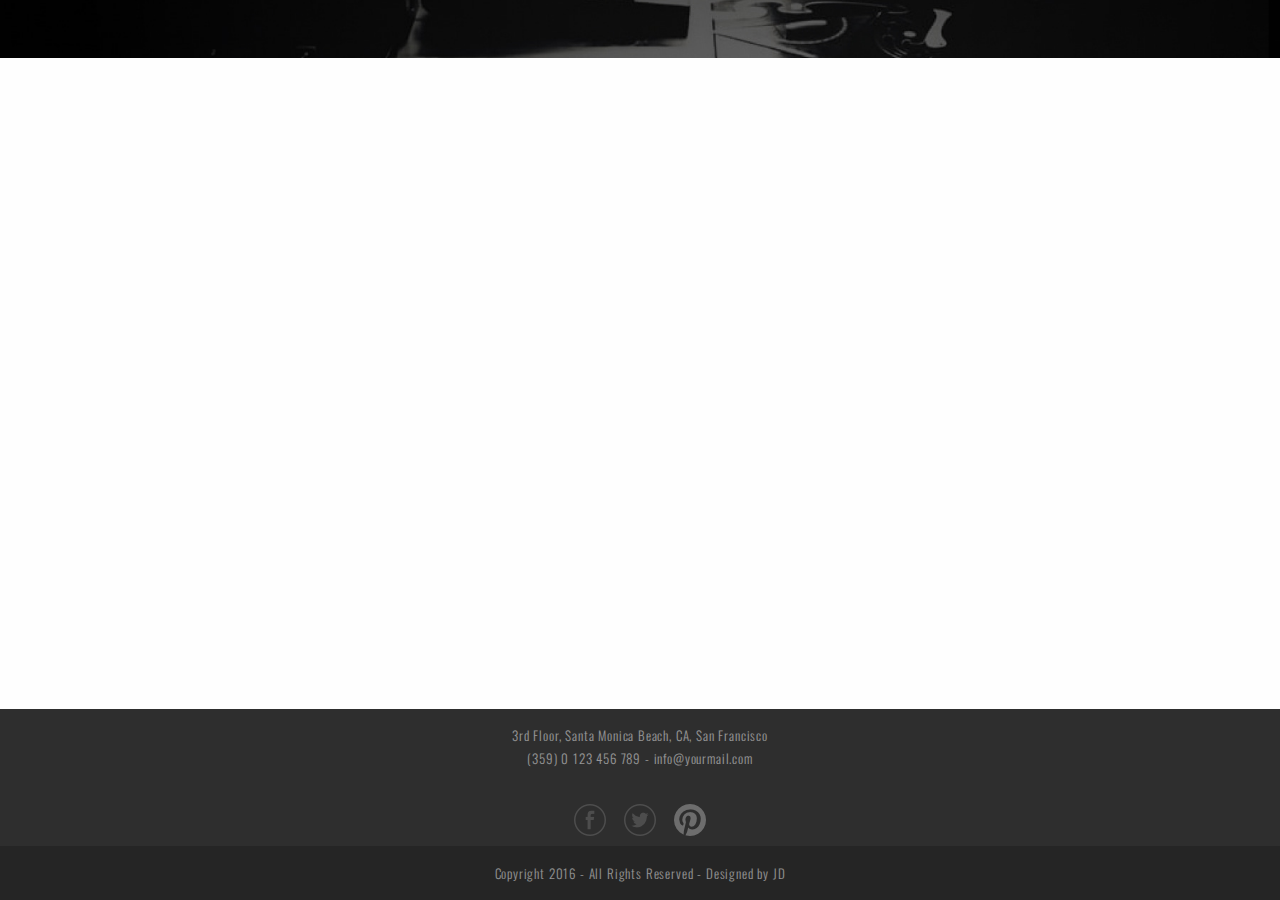
==== about.html @ d5e65b5a "Update about.html" ====
<!DOCTYPE html>
<html lang="en">

<head>
	<meta charset="UTF-8">
	<meta http-equiv="X-UA-Compatible" content="IE=edge">
	<meta name="viewport" content="width=device-width, initial-scale=1.0">
	<title>DavidJames`s_About</title>
	<link rel="stylesheet" href="CSS/style.css">
	<link rel="preconnect" href="https://fonts.googleapis.com">
	<link rel="preconnect" href="https://fonts.gstatic.com" crossorigin>
	<link
		href="https://fonts.googleapis.com/css2?family=Open+Sans:wght@300;400;500;600;700;800&family=Oswald:wght@200;300;400;500;600;700&display=swap"
		rel="stylesheet">
	<link href="https://unpkg.com/aos@2.3.1/dist/aos.css" rel="stylesheet">
	<link rel="stylesheet" href="https://cdn.jsdelivr.net/npm/swiper@9/swiper-bundle.min.css">
</head>

<body>
	<div class="LimiterAll">

		<header class="Header Otherpages_Header">

			<div class="HeaderLimiter Limiter">
				<div class="HeaderLimiterLogoAndNav Otherpages_HeaderLimiterLogoAndNav">
					<a href="index.html">SQWD</a>
					<nav class="HeaderLimiterNav">
						<ul>
							<li><a href="works.html">WORKS</a></li>
							<li class="Active"><a href="about.html">ABOUT</a></li>
							<li><a href="services.html">SERVICES</a></li>
							<li><a href="blog.html">BLOG</a></li>
							<li><a href="contact.html">CONTACT</a></li>
						</ul>
					</nav>
				</div>
			</div>

		</header>

		<section class="David About_David">
			<div class="DavidLimiter Limiter swiper mySwiper">
				<div class="swiper-wrapper">
					<div class="swiper-slide">
						<p class="DavidLimiterBigtext">Lorem ipsum dolor sit amet, consectetur adipiscing elit, sed do eiusmod
							tempor
							incididunt ut labore et dolore
							magna aliqua. Ut enim ad minim veniam, quis nostrud exercitation ullamco laboris nisi ut aliquip ex ea
							commodo
							consequat. </p>
						<div class="DavidLimiterImg"><img src="Imgs/David/quote-hand-drawn-symbol.svg" alt="99"></div>
						<p class="DavidLimiterLink">DAVID JAMES <a target="_blank" href="https://djgd.co.uk/">/ Web Design</a></p>
						<div class="DavidLimiterStars">
							<button><img src="Imgs/David/star.svg" alt="star"></button>
							<button><img src="Imgs/David/star.svg" alt="star"></button>
							<button><img src="Imgs/David/star.svg" alt="star"></button>
							<button><img src="Imgs/David/star.svg" alt="star"></button>
							<button><img src="Imgs/David/star.svg" alt="star"></button>
						</div>
					</div>
					<div class="swiper-slide">
						<p class="DavidLimiterBigtext">Lorem ipsum dolor sit amet, consectetur adipiscing elit, sed do eiusmod
							tempor
							incididunt ut labore et dolore
							magna aliqua. Ut enim ad minim veniam, quis nostrud exercitation ullamco laboris nisi ut aliquip ex ea
							commodo
							consequat. </p>
						<div class="DavidLimiterImg"><img src="Imgs/David/quote-hand-drawn-symbol.svg" alt="99"></div>
						<p class="DavidLimiterLink">DAVID JAMES <a target="_blank" href="https://djgd.co.uk/">/ Web Design</a></p>
						<div class="DavidLimiterStars">
							<button><img src="Imgs/David/star.svg" alt="star"></button>
							<button><img src="Imgs/David/star.svg" alt="star"></button>
							<button><img src="Imgs/David/star.svg" alt="star"></button>
							<button><img src="Imgs/David/star.svg" alt="star"></button>
							<button><img src="Imgs/David/star.svg" alt="star"></button>
						</div>
					</div>
					<div class="swiper-slide">
						<p class="DavidLimiterBigtext">Lorem ipsum dolor sit amet, consectetur adipiscing elit, sed do eiusmod
							tempor
							incididunt ut labore et dolore
							magna aliqua. Ut enim ad minim veniam, quis nostrud exercitation ullamco laboris nisi ut aliquip ex ea
							commodo
							consequat. </p>
						<div class="DavidLimiterImg"><img src="Imgs/David/quote-hand-drawn-symbol.svg" alt="99"></div>
						<p class="DavidLimiterLink">DAVID JAMES <a target="_blank" href="https://djgd.co.uk/">/ Web Design</a></p>
						<div class="DavidLimiterStars">
							<button><img src="Imgs/David/star.svg" alt="star"></button>
							<button><img src="Imgs/David/star.svg" alt="star"></button>
							<button><img src="Imgs/David/star.svg" alt="star"></button>
							<button><img src="Imgs/David/star.svg" alt="star"></button>
							<button><img src="Imgs/David/star.svg" alt="star"></button>
						</div>
					</div>
				</div>
				<div class="DavidLimiterSlider">
					<button class="swiper-button-prev"><img src="Imgs/David/leftArrow.svg" alt="leftArrow"></button>
					<button class="swiper-button-next"><img src="Imgs/David/rightArrow.svg" alt="rightArrow"></button>
				</div>
			</div>
		</section>

		<footer class="Footer Otherpages_Footer">
			<div class="FooterInfo">
				<p class="FooterAdress">3rd Floor, Santa Monica Beach, CA, San Francisco</p>
				<p class="FooterMailAdress">(359) 0 123 456 789 - info@yourmail.com</p>
				<div class="FooterLinks Otherpages_FooterLinks">
					<a target="_blank" href="https://Facebook.com"><img src="Imgs/Footer/Facebook.svg" alt="Facebook"></a>
					<a target="_blank" href="https://Twitter.com"><img src="Imgs/Footer/Twitter.svg" alt="Twitter"></a>
					<a target="_blank" href="https://Pinterest.com"><img src="Imgs/Footer/Pinterest.svg" alt="Pinterest"></a>
				</div>
			</div>
			<div class="FooterCopyright">
				<p>Copyright 2016 - All Rights Reserved - Designed by JD</p>
			</div>
		</footer>
		<script src="https://unpkg.com/aos@2.3.1/dist/aos.js"></script>
		<script>
			AOS.init();
		</script>
		<!-- Swiper JS -->
		<script src="https://cdn.jsdelivr.net/npm/swiper@9/swiper-bundle.min.js"></script>
		<!-- Initialize Swiper -->
		<script>
			var swiper = new Swiper(".mySwiper", {
				pagination: {
					el: ".swiper-pagination",
					type: "progressbar",
				},
				navigation: {
					nextEl: ".swiper-button-next",
					prevEl: ".swiper-button-prev",
				},
			});
		</script>
	</div>
</body>

</html>
---- CSS/style.css ----
/*Обнуление*/
* {
	margin: 0;
	border: 0;
	padding: 0;
}
*, *:before, *:after {
	-moz-box-sizing: border-box;
	-webkit-box-sizing: border-box;
	box-sizing: border-box;
}
:focus, :active {
	outline: none;
}
a:focus, a:active {
	outline: none;
}
nav, footer, header, aside {
	display: block;
}
html, body {
	height: 100%;
	width: 100%;
	font-size: 100%;
	line-height: 1;
	font-family: serif;
	font-size: 20px;
	-ms-text-size-adjust: 100%;
	-moz-text-size-adjust: 100%;
	-webkit-text-size-adjust: 100%;
}
input, button, textarea {
	font-family: inherit;
}
input::-ms-clear {
	display: none;
}
button {
	cursor: pointer;
}
button::-moz-focus-inner {
	padding: 0;
	border: 0;
}
a,
a:visited {
	text-decoration: none;
}
a:hover {
	text-decoration: none;
}
ul li {
	list-style: none;
}
img {
	vertical-align: top;
}
h1, h2, h3, h4, h5, h6 {
	font-size: inherit;
	font-weight: 400;
}
/*---------------------------------Обнуление------------------------------------*/
body * {
	font-family: 'Oswald';
	font-weight: 400;
	font-size: 13px;
	color: #252525;
}
h1 {
	text-align: center;
	font-size: 4vw;
	font-weight: 500;
	letter-spacing: 4.608px;
	margin-bottom: 24.5px;
	padding: 13px 0;
}
h2 {
	font-size: 48px;
	font-weight: 700;
	letter-spacing: 3.072px;
}
.HeaderLimiterLogoAndNav > a {
	font-size: 36px;
	line-height: 38px;
	letter-spacing: 2.304px;
}
.LimiterAll {
	min-height: 100%;
	background: #FEFEFE;
	display: flex;
	flex-direction: column;
	justify-content: space-between;
	overflow: hidden;
}
.Limiter {
	max-width: 1182px;
	margin: 0 auto;
}
.Header {
	background: url('../Imgs/Header/Background.jpg') center/cover no-repeat;
	padding: 74px 10px 19px;
}
.Otherpages_Header {
	padding: 10px;
}
.Header * {
	color: #FFF;
}
.HeaderLimiter * {
	opacity: 0;
	animation: appearence 0.5s linear 0s 1;
	animation-fill-mode: forwards;
}
@keyframes appearence {
	from {
		opacity: 0;
	}
	to {
		opacity: 1;
	}
}
.HeaderLimiterLogoAndNav {
	display: flex;
	align-items: center;
	justify-content: space-between;
	margin-bottom: 15.5vw;
}
.Otherpages_HeaderLimiterLogoAndNav {
	margin: 0;
}
.HeaderLimiterLogoAndNav p {
	font-size: 30px;
	letter-spacing: 2.304px;
}
.HeaderLimiterNav {
	width: 27.944444vw;
	margin: 0 0 0 auto;
}
.HeaderLimiterNav ul {
	display: flex;
	justify-content: space-between;
	padding-right: 15.18px;
}
.HeaderLimiterNav ul li a {
	font-size: 14px;
	letter-spacing: 1.94px;
	display: block;
	width: 123%;
	text-align: right;
}
.HeaderLimiterNav ul li a::after {
	content: "";
	display: block;
	width: 28%;
	height: 0;
	border-bottom: 2px solid #4CAF50;
	margin: 0 0 0 auto;
	transition: 0.2s;
}
.HeaderLimiterNav ul li a:hover::after {
	width: 100%;
}
.HeaderLimiterNav .Active a::after {
	width: 100%;
}
.HeaderLimiterTitle h2 {
	text-align: center;
	font-family: 'Open Sans';
	font-size: 1.11111vw;
	letter-spacing: 1.28px;
	padding: 3.5px;
	font-weight: 400;
}
.HeaderLimiterSlider {
	width: 93px;
	margin: 0 auto;
	display: flex;
	justify-content: space-between;
}
.HeaderLimiterSlider button {
	color: rgba(255, 255, 255, 0.437245);
	font-size: 18px;
	font-weight: 700;
	letter-spacing: 1.152px;
	background: transparent;
	transition: 0.1s ease-in-out;
	margin-top: 17.9166666vw;
}
.HeaderLimiterSlider button:hover {
	transform: scale(200%);
	margin-top: 17.1166666vw;
	text-decoration: line-through #4CAF50 solid 2px;
	color: #FFFFFF;
}
@media (max-width: 1440px) {
	.HeaderLimiterNav {
		width: 40vw;
	}
}
@media (max-width: 1024px) {
	.HeaderLimiterNav ul {
		padding-right: 0;
	}
	.HeaderLimiterNav ul li a {
		width: 100%;
		text-align: center;
	}
}
@media (max-width: 768px) {
	.HeaderLimiterLogoAndNav {
		justify-content: flex-start;
	}
	.HeaderLimiterNav ul li a {
		letter-spacing: 1px;
		font-size: 11px;
	}
	.HeaderLimiterNav ul li a::after {
		margin-top: 5px;
		width: 100%;
	}
	.HeaderLimiterSlider button:hover {
		transform: scale(100%);
		margin-top: 17.9166666vw;
		text-decoration: none;
		color: inherit;
	}
}
@media (max-width: 600px) {
	.Header {
		padding: 20px 60px;
		position: relative;
	}
	.HeaderLimiterLogoAndNav {
		display: block;
		margin-bottom: 5.3vw;
	}
	.HeaderLimiterLogoAndNav > a {
		font-size: 4vw;
		position: absolute;
		left: 10px;
		top: 10px;
		display: inline-block;
	}
	.HeaderLimiterNav {
		margin: 0 auto;
		width: 60vw;
	}
	.HeaderLimiterNav ul {
		flex-direction: column;
	}
	.HeaderLimiterNav ul li:not(:last-child) {
		margin-bottom: 2px;
	}
	.HeaderLimiterNav ul li a {
		display: block;
		padding: 10px 20px;
		background: rgba(200, 200, 200, 0.6);
		border-radius: 20px;
	}
	.HeaderLimiterNav ul li a::after {
		display: none;
	}
	.HeaderLimiter h1 {
		font-size: 6vw;
		line-height: 11vw;
	}
	.HeaderLimiter h2 {
		font-size: 11px;
		line-height: 6vw;
	}
}
/*--Header--*/
/*WeAre*/
.WeAre {
	padding: 8.27777vw 10px 6.5vw;
}
.WeAreLimiterBody {
	background: url('../Imgs/WeAre/Face.jpg') 17.93% 0/309px no-repeat,
		url('../Imgs/WeAre/GreenBox.svg') 403px 62px/309px 418px no-repeat,
		url('../Imgs/WeAre/Man.jpg') 632px 168px/309px 391px no-repeat;
	padding: 0 0 82px 0;
}
.WeAreLimiterBody p {
	font-family: 'Open Sans';
	font-size: 15px;
	font-weight: 400;
	color: #5B5858;
	line-height: 25px;
	letter-spacing: 1.26px;
	max-width: 281px;
}
.WeAre p::before {
	content: "";
	display: block;
	width: 20px;
	border-bottom: 1px solid #353535;
	margin: 0 0 -15px -30px;
}
.WeAreLimiterBodyFace {
	padding: 73px 0 0 0;
}
.WeAreLimiterBodyFace h2 {
	display: block;
	width: 122px;
	font-size: 36px;
	font-weight: 700;
	color: #333333;
	margin-bottom: 4px;
	line-height: 53px;
	letter-spacing: 2.304px;
}
.WeAreLimiterBodyFace h3 {
	display: inline-block;
	padding: 4px 0;
	font-family: 'Open Sans';
	font-size: 42px;
	font-weight: 400;
	color: #504E4E;
	margin-bottom: 32px;
	line-height: 49px;
	letter-spacing: 2.688px;
}
.WeAreLimiterBodyFace p {
	margin: 0 0 110px 51px;
}
.WeAreLimiterBodyMan {
	margin: 0 0 0 auto;
}
@media (max-width: 1024px) {
	.WeAreLimiterBody {
		background: url('../Imgs/WeAre/Face.jpg') 154.5px 0/309px no-repeat,
			url('../Imgs/WeAre/Man.jpg') 463.5px 168px/309px 391px no-repeat;
	}
}
@media (max-width: 768px) {
	.WeAreLimiterBody {
		background: url('../Imgs/WeAre/Face.jpg') center/309px no-repeat;
	}
}
@media (max-width: 600px) {
	.WeAre {
		padding: 30px 10px;
	}
}
/*--WeAre--*/
/*Services*/
.Services {
	background: #FBFBFB;
	padding: 7.16666vw 10px 7.555555vw;
}
.ServicesLimiter {
	max-width: 1171px;
}
.ServicesLimiter h2 {
	display: inline-block;
	line-height: 71px;
	margin: 0 0 85px 0;
}
.ServicesLimiter h2::after {
	content: "";
	display: block;
	width: 45px;
	height: 0px;
	border-bottom: 1px solid #252525;
	margin-top: 6px;
}
.ServicesLimiterFlex {
	display: flex;
	justify-content: space-between;
	align-items: center;
}
.ServicesLimiterFlexItem {
	max-width: 373px;
	padding: 50px 49px 35px 43px;
}
.ServicesLimiterFlexItemMiddle {
	position: relative;
}
.ServicesLimiterFlexItemMiddle::after {
	content: '';
	display: block;
	width: 100%;
	height: 0;
	border-bottom: 3px solid #70BF73;
	position: absolute;
	bottom: 0;
	left: 0;
}
.ServicesLimiterFlexItemHead {
	display: flex;
	justify-content: space-between;
}
.ServicesLimiterFlexItemHead h3 {
	display: inline-block;
	padding: 5px 0;
	font-size: 20px;
	font-weight: 300;
	letter-spacing: 1.28px;
}
.ServicesLimiterFlexItemHead h3::after {
	content: "";
	display: block;
	width: 35px;
	border-bottom: 1px solid #252525;
	margin-top: 15px;
}
.ServicesLimiterFlexItemImg {
	width: 50px;
	height: 50px;
	border-radius: 50%;
	display: flex;
	justify-content: center;
	align-items: center;
	background: #FFFFFF;
	box-shadow: 0px 0px 20px #DBDBDB;
	transition: 0.3s;
}
.ServicesLimiterFlexItemImg img {
	width: 25px;
	height: 25px;
	opacity: 0.5;
	transition: 0.3s;
}
.ServicesLimiterFlexItemImg:hover img {
	transform: scale(130%);
	opacity: 1;
}
.ServicesLimiterFlexItemImg:hover {
	transform: scale(140%);
}
#ServicesLimiterFlexItemImgSecond {
	opacity: 1;
}
.ServicesLimiterFlexItem p {
	font-family: 'Open Sans';
	font-size: 12px;
	font-weight: 400;
	color: #777777;
	line-height: 25px;
	letter-spacing: 1.008px;
	margin-bottom: 19px;
}
.ServicesLimiterFlexItem a {
	display: inline-block;
	font-size: 10px;
	font-weight: 300;
	letter-spacing: 0.64px;
	opacity: 0.5;
	transition: 0.3s;
}
.ServicesLimiterFlexItem a:hover {
	transform: scale(200%);
	text-decoration: underline dotted 1px green;
}
@media (max-width: 1000px) {
	.ServicesLimiterFlex {
		justify-content: center;
		flex-wrap: wrap;
	}
	.ServicesLimiterFlexItem:not(:last-child) {
		margin-bottom: 20px;
	}
	.ServicesLimiterFlexItemMiddle::after {
		display: none;
	}
}
/*--Services--*/
/*Works*/
.Works {
	padding: 8.1111111vw 10px 9.6111111vw;
}
.Works_Works {
	padding-bottom: 0;
}
.Works h3 {
	font-size: 48px;
	font-weight: 300;
	letter-spacing: 3.07px;
	line-height: 71.14px;
}
.Works h4 {
	font-family: 'Open Sans';
	font-size: 18px;
	font-weight: 400;
	letter-spacing: 1.15px;
}
.Works p {
	width: 336px;
	font-family: 'Open Sans';
	font-size: 13px;
	font-weight: 400;
	letter-spacing: 0.83px;
	line-height: 23px;
	color: #C2C2C2;
}
.WorksLimiterFlex {
	display: flex;
}
.WorksLimiterFlex a {
	padding: 1.5px 10px;
	transition: 0.3s;
}
.WorksLimiterFlex a:hover {
	background: #AAA;
	border-radius: 15px;
	text-decoration: none;
}
.WorksLimiterFlex > div {
	width: 50%;
}
.WorksLimiterFlex > div > div {
	background-size: 455px;
	background-repeat: no-repeat;
}
.WorksLimiterFlexLeftHead {
	padding: 45px 0 158px;
}
.WorksLimiterFlexLeftHead h2::after {
	content: '';
	display: block;
	width: 45px;
	height: 2px;
	background: #252525;
	margin: 30px 0 51px;
}
.WorksLimiterFlexLeftHeadLinks {
	display: flex;
	justify-content: space-between;
}
.WorksLimiterFlexLeftHeadLinks a {
	font-family: 'Open Sans';
	line-height: 15px;
	letter-spacing: 0.83px;
	opacity: 0.3;
}
.WorksLimiterFlexLeftHeadLinks .WorksLimiterFlexLeftHeadLinksActive {
	opacity: 1;
}
.WorksLimiterFlexLeftHeadLinks a:hover {
	opacity: 1;
}
.WorksLimiterFlexLeft h4 {
	padding-left: 29.441624%;
}
.WorksLimiterFlexLeft p {
	margin-left: 29.441624%;
}
.WorksLimiterFlexLeftKitty {
	padding: 14.888888vw 0 7.6111111vw;
	background: url('../Imgs/LatestWorks/Kitty.jpg');
	background-position: 0 0;
}
.WorksLimiterFlexLeftKitty h3 {
	width: 212px;
	margin: 0 5px 4.83333vw auto;
}
.WorksLimiterFlexLeftKitty h3, .WorksLimiterFlexLeftKitty a {
	text-decoration: line-through 3px solid #70BF73;
}
.WorksLimiterFlexLeftKitty h4, .WorksLimiterFlexLeftKitty p {
	margin-bottom: 1.111111vw;
}
.WorksLimiterFlexLeftKitty a {
	font-family: 'Open Sans';
	letter-spacing: 0.83px;
	margin-left: 27.749577%;
}
.WorksLimiterFlexLeftApple {
	background: url('../Imgs/LatestWorks/NoteBook.jpg');
	background-position: 0 0;
	padding: 14.888888vw 0 5.4444444vw;
}
.WorksLimiterFlexLeftApple h3 {
	width: 240px;
	margin: 0 -19px 3.166667vw auto;
}
.WorksLimiterFlexLeftApple h4 {
	margin-bottom: 1.111111vw;
}
/*--.WorksLimiterFlexLeft--*/
/*WorksLimiterFlexRight*/
.WorksLimiterFlexRight h4 {
	padding: 0 5.2777778vw 0 0;
	margin: 0 0 0.94444vw 0;
}
.WorksLimiterFlexRight p {
	margin: 0 5.2777778vw 0 auto;
}
.WorksLimiterFlexRight p, .WorksLimiterFlexRight h4 {
	text-align: right;
}
.WorksLimiterFlexRightCam {
	padding: 14.555556vw 0 9.611111vw;
	background: url('../Imgs/LatestWorks/Cam.jpg');
	background-position: top right;
}
.WorksLimiterFlexRightCam h3 {
	width: 299px;
	margin-bottom: 3.555556vw;
}
.WorksLimiterFlexRightMac {
	padding: 14.77778vw 0 173px;
	background: url('../Imgs/LatestWorks/AppleMac.jpg');
	background-position: top right;
}
.WorksLimiterFlexRightMac h3 {
	width: 406px;
	margin-bottom: 3.5vw;
}
.WorksLimiterFlexRightLink {
	height: 168px;
	position: relative;
}
.WorksLimiterFlexRightLink a {
	position: absolute;
	bottom: 0;
	right: 0;
	letter-spacing: 2px;
}
.WorksLimiterFlexRight .WorksLimiterFlexRightLink a {
	padding: 5px 10px;
	transition: 0.3s;
}
@media (max-width: 1024px) {
	.WorksLimiterFlex {
		flex-direction: column;
		align-items: center;
	}
	.WorksLimiterFlex > div {
		width: 70%;
	}
	.WorksLimiterFlex h4, .WorksLimiterFlex p, .WorksLimiterFlexLeftKitty a, .WorksLimiterFlexRightLink a {
		color: #2E2E2E;
		text-align: center;
		padding: 0;
		margin: 0 0 5.870841%;
		display: block;
		width: 100%;
	}
	.WorksLimiterFlex > div > div {
		padding: 150px 0 70px;
		background-position: top center;
	}
	.WorksLimiterFlex .WorksLimiterFlexLeft .WorksLimiterFlexLeftKitty {
		padding-top: 106px;
	}
	.WorksLimiterFlexLeftHeadLinks {
		flex-wrap: wrap;
		justify-content: center;
	}
	.WorksLimiterFlexLeftHeadLinks a {
		margin: 5px 10px;
		background: #C2C2C2;
		padding: 7px 20px;
		border-radius: 15px;
	}
	.Works_Works {
		padding: 70px 10px 30px;
	}
	.WorksLimiterFlex .Works_WorksLimiterFlexLeftHead {
		padding: 10px 5px 50px;
	}
}
@media (max-width: 768px) {
	.WorksLimiterFlex > div {
		width: 90%;
	}
	.WorksLimiterFlex > div > div {
		padding: 0 10px;
		background-position: center center;
		background-size: cover;
		margin: 10px 0;
	}
	.WorksLimiterFlex .WorksLimiterFlexLeft .WorksLimiterFlexLeftKitty {
		padding: 0 10px;
	}
	.WorksLimiterFlex h3 {
		width: 100%;
		text-align: center;
		margin-bottom: 250px;
	}
	.WorksLimiterFlex h4, .WorksLimiterFlex p {
		margin-bottom: 80px;
	}
	.WorksLimiterFlex .WorksLimiterFlexRight .WorksLimiterFlexRightLink {
		padding: 50px 0 0 0;
		height: auto;
		display: flex;
		justify-content: center;
	}
	.WorksLimiterFlex .WorksLimiterFlexRight .WorksLimiterFlexRightLink a {
		display: inline-block;
		width: auto;
		position: relative;
		margin: 0 auto;
		padding: 0px 15px 5px;
		top: 0;
		left: 0;
		font-size: 24px;
		background: #CCC;
		border-radius: 15px;
	}
}
@media (max-width: 465px) {
	.WorksLimiterFlexLeftHeadLinks {
		flex-direction: column;
		align-items: center;
	}
}
/*--Works--*/
/*Team*/
.Team {
	background: #FBFBFB;
	padding: 7.166667vw 10px 9.2777778vw;
}
.Team h2 {
	margin-bottom: 4.11111vw;
}
.Team h2::after {
	content: '';
	display: block;
	width: 45px;
	height: 2px;
	background: #252525;
	margin-top: 13px;
}
.TeamLimiterFlex {
	display: flex;
	justify-content: center;
	flex-wrap: wrap;
}
.TeamLimiterFlex > div {
	width: 370px;
	height: 398px;
	margin: 14px 0;
	position: relative;
	background-position: center center;
	background-size: cover;
	overflow: hidden;
}
.TeamLimiterFlex > div:nth-child(2) {
	margin: 14px 28px;
}
.TeamLimiterFlex div * {
	text-align: center;
	width: 100%;
}
.TeamLimiterFlexTom {
	background: url('../Imgs/TheTeam/TomJones.jpg');
}
.TeamLimiterFlexTom p, .TeamLimiterFlexTim p {
	padding: 13px 0 15px;
	font-size: 18px;
	letter-spacing: 1.15px;
	background: rgba(255, 255, 255, 0.5);
	position: absolute;
	top: 88.5%;
	left: 0;
	transition: 0.3s ease-in-out;
}
.TeamLimiterFlexTom p, .TeamLimiterFlexTim p, .TeamLimiterFlexMichaelTextarea h3, .TeamLimiterFlexMichaelTextarea h4 {
	font-weight: 300;
}
.TeamLimiterFlexMichael {
	background: url('../Imgs/TheTeam/MichaelFraup.jpg');
}
.TeamLimiterFlexMichaelTextarea {
	background: #FFFFFF;
	opacity: 0.92;
	padding: 19px 0 30px;
	position: absolute;
	top: 64.6%;
	left: 0;
	transition: 0.3s;
}
.TeamLimiterFlexTom:hover p, .TeamLimiterFlexTim:hover p, .TeamLimiterFlexMichael:hover .TeamLimiterFlexMichaelTextarea {
	top: 0;
	opacity: 0.6;
	height: 100%;
}
.TeamLimiterFlexMichaelTextarea h3 {
	margin-bottom: 16.9px;
}
.TeamLimiterFlexMichaelTextarea h3, .TeamLimiterFlexMichaelTextarea h4 {
	font-size: 18px;
}
.TeamLimiterFlexMichaelTextarea h3::after {
	content: '';
	display: block;
	width: 45px;
	height: 2px;
	background: #252525;
	margin: 13px auto 0;
}
.TeamLimiterFlexMichaelTextarea h4 {
	margin-bottom: 12px;
}
.TeamLimiterFlexMichaelTextarea p {
	font-family: 'Open Sans';
	font-size: 12px;
	letter-spacing: 1.01px;
	color: #777777;
}
.TeamLimiterFlexTim {
	background: url('../Imgs/TheTeam/TimCahill.jpg');
}
@media (max-width: 600px) {
	.TeamLimiterFlex > div {
		width: 61.666667vw;
		height: 66.333333vw;
	}
}
/*--TheTeam--*/
/*David*/
.About_David {
	opacity: 0;
	animation: appearenceDavid 0.5s linear 0s 1;
	animation-fill-mode: forwards;
}
@keyframes appearenceDavid {
	from {
		opacity: 0;
	}
	to {
		opacity: 1;
	}
}
.David {
	padding: 117px 10px 129px;
}
.DavidLimiter::after {
	content: '';
	display: block;
	max-width: 511px;
	height: 1px;
	background: #D8D8D8;
	margin: 11px auto 0;
}
.DavidLimiterBigtext {
	max-width: 735px;
	text-align: center;
	margin: 0 auto 31px;
	font-family: 'Open Sans';
	font-size: 14px;
	line-height: 31px;
	letter-spacing: 0.9px;
}
.DavidLimiterImg img {
	display: block;
	width: 20px;
	margin: 0 auto 29px;
}
.DavidLimiterLink {
	width: 185px;
	text-align: center;
	margin: 0 auto 25px;
	font-size: 18px;
	font-weight: 400;
	color: #373737;
	letter-spacing: 1.152px;
}
.DavidLimiterLink a {
	font-weight: 300;
	letter-spacing: 0.9px;
	color: #B8B8B8;
	font-size: 14px;
}
.DavidLimiterStars {
	width: 111px;
	margin: 0 auto;
	display: flex;
	justify-content: space-between;
}
.DavidLimiterStars button {
	background: #FFF;
	border-radius: 50%;
}
.DavidLimiterSlider button {
	position: relative;
}
.swiper-button-next:after, .swiper-button-prev:after {
	content: '';
	display: none;
}
.DavidLimiterStars button img {
	width: 100%;
	height: 100%;
}
.DavidLimiterStars button:last-child {
	opacity: 0.2;
}
.DavidLimiterSlider {
	display: flex;
	justify-content: space-between;
	align-items: center;
}
.DavidLimiterSlider button {
	background: transparent;
}
@media (max-width: 768px) {
	.DavidLimiterSlider {
		justify-content: center;
	}
	.DavidLimiterSlider button {
		margin: 10px 13vw 0;
		background: #70BF73;
		border-radius: 50%;
		width: 40px;
		height: 40px;
	}
}
/*--David--*/
/*Contact*/
.ContactLimiterFlex {
	display: flex;
	text-align: center;
}
.ContactLimiterFlex > div {
	height: 300px;
	width: 50%;
	display: flex;
	flex-direction: column;
	align-items: center;
	justify-content: center;
	padding: 0 10px;
}
.ContactLimiterFlex img {
	width: 25px;
	height: 25px;
}
.ContactLimiterFlex h3 {
	font-size: 24px;
	letter-spacing: 2.67px;
	line-height: 36px;
	margin: 19px 0 22px;
}
.ContactLimiterFlex button {
	font-family: 'Open Sans';
	font-size: 14px;
	letter-spacing: 1.56px;
	opacity: 0.8;
	background: transparent;
	text-shadow: 1px 3px 10px #000;
}
.ContactLimiterFlex button:hover {
	text-decoration: underline;
}
.ContactLimiterFlexLeft * {
	color: #373737;
}
.ContactLimiterFlexRight {
	background: #70BD59;
}
.ContactLimiterFlexRight .ContactLimiterFlexLiketitle {
	font-family: 'Oswald';
	font-size: 24px;
	letter-spacing: 2.67px;
	display: inline-block;
	font-weight: 400;
	margin: 19px 0 22px;
}
.ContactLimiterFlexRight * {
	color: #FFF;
}
@media (max-width: 600px) {
	.ContactLimiterFlex {
		flex-direction: column-reverse;
	}
	.ContactLimiterFlex > div {
		width: 100%;
		height: 200px;
	}
}
/*--Contact--*/
/*Footer*/
.Footer {
	background: #2E2E2E;
	padding: 142px 10px 0;
	text-align: center;
}
.Otherpages_Footer {
	padding: 20px 0 0;
}
.FooterInfo {
	display: flex;
	flex-direction: column;
	align-items: center;
	justify-content: center;
}
.Footer p {
	font-weight: 300;
	font-size: 13px;
	color: #FFFFFF;
	opacity: 0.5;
	letter-spacing: 0.83px;
}
.FooterAdress {
	margin-bottom: 10px;
}
.FooterMailAdress {
	margin-bottom: 39px;
}
.FooterLinks {
	width: 132px;
	display: flex;
	justify-content: space-between;
	margin-bottom: 82px;
}
.FooterLinks a img {
	opacity: 0.3;
	transition: 0.3s;
}
.FooterLinks a:hover img {
	opacity: 1;
}
.Otherpages_FooterLinks {
	margin-bottom: 10px;
}
.FooterCopyright {
	background: #252525;
	padding: 21px 0 20px;
	text-align: center;
}
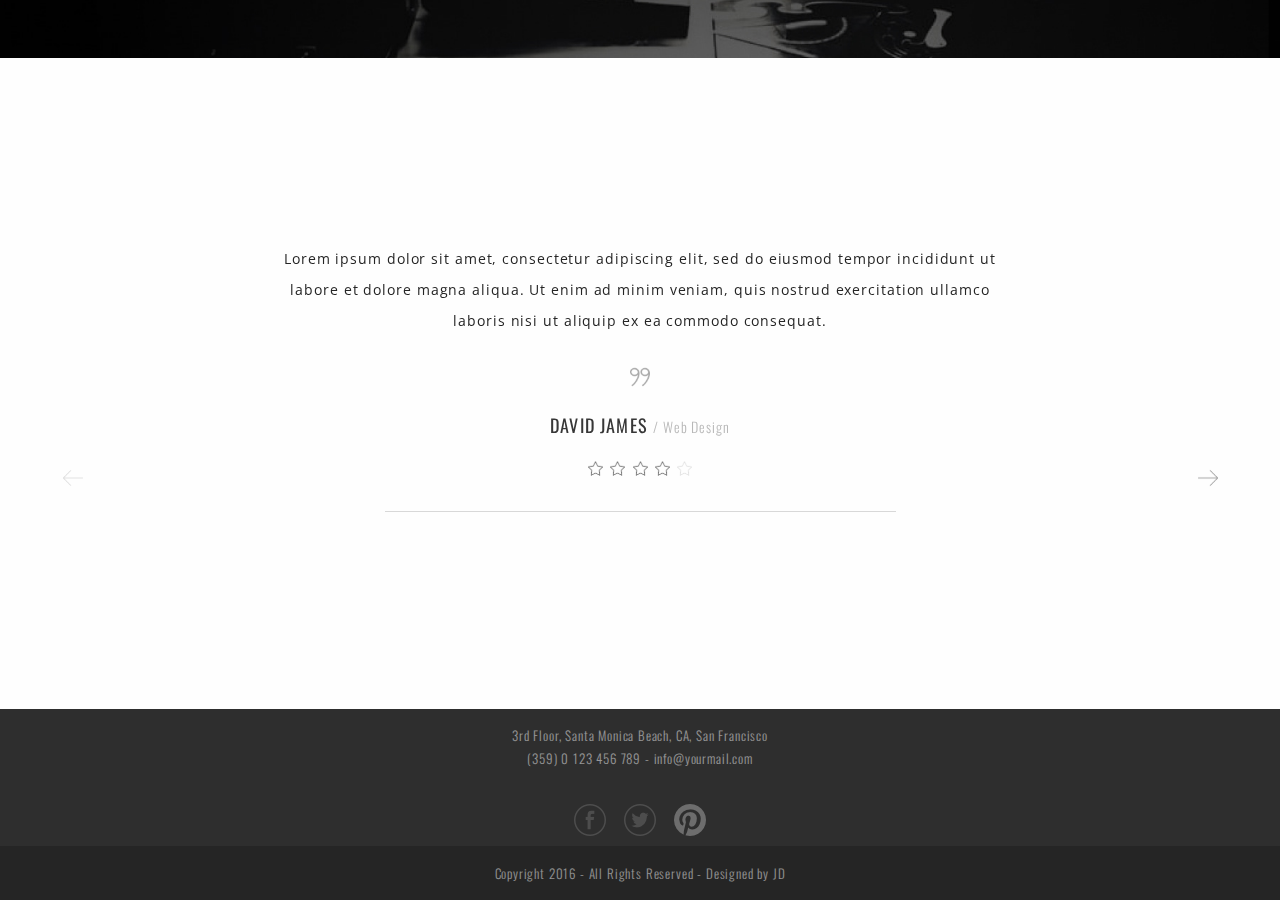
==== commit e01bb318: "Update about.html" ====
--- a/about.html
+++ b/about.html
@@ -38,7 +38,7 @@
 
 		</header>
 
-		<section class="David About_David">
+		<section class="David">
 			<div class="DavidLimiter Limiter swiper mySwiper">
 				<div class="swiper-wrapper">
 					<div class="swiper-slide">
@@ -50,12 +50,12 @@
 							consequat. </p>
 						<div class="DavidLimiterImg"><img src="Imgs/David/quote-hand-drawn-symbol.svg" alt="99"></div>
 						<p class="DavidLimiterLink">DAVID JAMES <a target="_blank" href="https://djgd.co.uk/">/ Web Design</a></p>
-						<div class="DavidLimiterStars">
-							<button><img src="Imgs/David/star.svg" alt="star"></button>
-							<button><img src="Imgs/David/star.svg" alt="star"></button>
-							<button><img src="Imgs/David/star.svg" alt="star"></button>
-							<button><img src="Imgs/David/star.svg" alt="star"></button>
-							<button><img src="Imgs/David/star.svg" alt="star"></button>
+						<div class="DavidLimiterStars" data-totalRatingBtn="4">
+							<button class="DavidLimiterStarsButton" data-ratingBtn="5"></button>
+							<button class="DavidLimiterStarsButton" data-ratingBtn="4"></button>
+							<button class="DavidLimiterStarsButton" data-ratingBtn="3"></button>
+							<button class="DavidLimiterStarsButton" data-ratingBtn="2"></button>
+							<button class="DavidLimiterStarsButton" data-ratingBtn="1"></button>
 						</div>
 					</div>
 					<div class="swiper-slide">
@@ -68,11 +68,11 @@
 						<div class="DavidLimiterImg"><img src="Imgs/David/quote-hand-drawn-symbol.svg" alt="99"></div>
 						<p class="DavidLimiterLink">DAVID JAMES <a target="_blank" href="https://djgd.co.uk/">/ Web Design</a></p>
 						<div class="DavidLimiterStars">
-							<button><img src="Imgs/David/star.svg" alt="star"></button>
-							<button><img src="Imgs/David/star.svg" alt="star"></button>
-							<button><img src="Imgs/David/star.svg" alt="star"></button>
-							<button><img src="Imgs/David/star.svg" alt="star"></button>
-							<button><img src="Imgs/David/star.svg" alt="star"></button>
+							<button class="DavidLimiterStarsButton" data-ratingBtn="5"></button>
+							<button class="DavidLimiterStarsButton" data-ratingBtn="4"></button>
+							<button class="DavidLimiterStarsButton" data-ratingBtn="3"></button>
+							<button class="DavidLimiterStarsButton" data-ratingBtn="2"></button>
+							<button class="DavidLimiterStarsButton" data-ratingBtn="1"></button>
 						</div>
 					</div>
 					<div class="swiper-slide">
@@ -85,11 +85,11 @@
 						<div class="DavidLimiterImg"><img src="Imgs/David/quote-hand-drawn-symbol.svg" alt="99"></div>
 						<p class="DavidLimiterLink">DAVID JAMES <a target="_blank" href="https://djgd.co.uk/">/ Web Design</a></p>
 						<div class="DavidLimiterStars">
-							<button><img src="Imgs/David/star.svg" alt="star"></button>
-							<button><img src="Imgs/David/star.svg" alt="star"></button>
-							<button><img src="Imgs/David/star.svg" alt="star"></button>
-							<button><img src="Imgs/David/star.svg" alt="star"></button>
-							<button><img src="Imgs/David/star.svg" alt="star"></button>
+							<button class="DavidLimiterStarsButton" data-ratingBtn="5"></button>
+							<button class="DavidLimiterStarsButton" data-ratingBtn="4"></button>
+							<button class="DavidLimiterStarsButton" data-ratingBtn="3"></button>
+							<button class="DavidLimiterStarsButton" data-ratingBtn="2"></button>
+							<button class="DavidLimiterStarsButton" data-ratingBtn="1"></button>
 						</div>
 					</div>
 				</div>
--- a/CSS/style.css
+++ b/CSS/style.css
@@ -97,19 +97,38 @@
 	margin: 0 auto;
 }
 .Header {
-	background: url('../Imgs/Header/Background.jpg') center/cover no-repeat;
+	background-image: url('../Imgs/Header/Background.jpg');
+	background-position: center center;
+	background-size: cover;
+	background-repeat: no-repeat;
 	padding: 74px 10px 19px;
 }
+.headerAllAnimation {
+	transition: 0.6s;
+}
+.HeaderBg2 {
+	background-image: url('../Imgs/Header/Background2.jpg');
+	background-position: center center;
+	background-size: cover;
+	background-repeat: no-repeat;
+	padding: 74px 10px 19px;
+}
+.HeaderBg3 {
+	background-image: url('../Imgs/Header/Background3.jpg');
+	background-position: center center;
+	background-size: cover;
+	background-repeat: no-repeat;
+	padding: 74px 10px 19px;
+}
+
 .Otherpages_Header {
 	padding: 10px;
-}
-.Header * {
-	color: #FFF;
 }
 .HeaderLimiter * {
 	opacity: 0;
 	animation: appearence 0.5s linear 0s 1;
 	animation-fill-mode: forwards;
+	color: #FFF;
 }
 @keyframes appearence {
 	from {
@@ -123,7 +142,7 @@
 	display: flex;
 	align-items: center;
 	justify-content: space-between;
-	margin-bottom: 15.5vw;
+	margin-bottom: min(15.5vw, 250px);
 }
 .Otherpages_HeaderLimiterLogoAndNav {
 	margin: 0;
@@ -183,7 +202,7 @@
 	font-weight: 700;
 	letter-spacing: 1.152px;
 	background: transparent;
-	transition: 0.1s ease-in-out;
+	transition: 0.1s;
 	margin-top: 17.9166666vw;
 }
 .HeaderLimiterSlider button:hover {
@@ -273,6 +292,7 @@
 /*WeAre*/
 .WeAre {
 	padding: 8.27777vw 10px 6.5vw;
+	animation: appearence 0.5s linear 0s 1;
 }
 .WeAreLimiterBody {
 	background: url('../Imgs/WeAre/Face.jpg') 17.93% 0/309px no-repeat,
@@ -496,11 +516,11 @@
 .WorksLimiterFlex {
 	display: flex;
 }
-.WorksLimiterFlex a {
-	padding: 1.5px 10px;
+.WorksLimiterFlex a, .WorksLimiterFlex button {
+	padding: 5px 15px;
 	transition: 0.3s;
 }
-.WorksLimiterFlex a:hover {
+.WorksLimiterFlex a:hover, .WorksLimiterFlex button:hover {
 	background: #AAA;
 	border-radius: 15px;
 	text-decoration: none;
@@ -523,21 +543,58 @@
 	background: #252525;
 	margin: 30px 0 51px;
 }
-.WorksLimiterFlexLeftHeadLinks {
+.WorksLimiterFlexLeftHeadFilter {
 	display: flex;
 	justify-content: space-between;
 }
-.WorksLimiterFlexLeftHeadLinks a {
+.WorksLimiterFlexLeftHeadFilter button {
 	font-family: 'Open Sans';
 	line-height: 15px;
 	letter-spacing: 0.83px;
+	background: transparent;
+}
+.worksFilterBtn {
 	opacity: 0.3;
 }
-.WorksLimiterFlexLeftHeadLinks .WorksLimiterFlexLeftHeadLinksActive {
+.worksFilterBtn:hover {
 	opacity: 1;
 }
-.WorksLimiterFlexLeftHeadLinks a:hover {
+.worksButtonActive {
 	opacity: 1;
+	color: #252525;
+}
+.WorksScriptHide {
+	animation: hideFilter 0.5s ease-in-out;
+	animation-fill-mode: forwards;
+}
+@keyframes hideFilter {
+	0% {
+		padding: 14.888888vw 0 7.6111111vw;
+		width: 100%;
+		height: auto;
+	}
+	100% {
+		width: 0;
+		height: 0;
+		padding: 0;
+		overflow: hidden;
+	}
+}
+.WorksScriptAppear {
+	animation: appearFilter 0.5s ease-in-out;
+	animation-fill-mode: forwards;
+}
+@keyframes appearFilter {
+	0% {
+		width: 0;
+		height: 0;
+		padding: 0;
+	}
+	100% {
+		padding: 14.888888vw 0 7.6111111vw;
+		width: 100%;
+		height: auto;
+	}
 }
 .WorksLimiterFlexLeft h4 {
 	padding-left: 29.441624%;
@@ -568,11 +625,12 @@
 .WorksLimiterFlexLeftApple {
 	background: url('../Imgs/LatestWorks/NoteBook.jpg');
 	background-position: 0 0;
-	padding: 14.888888vw 0 5.4444444vw;
+	padding: 14.888888vw 0 7.6111111vw;
+	;
 }
 .WorksLimiterFlexLeftApple h3 {
 	width: 240px;
-	margin: 0 -19px 3.166667vw auto;
+	margin: 0 0 3.166667vw auto;
 }
 .WorksLimiterFlexLeftApple h4 {
 	margin-bottom: 1.111111vw;
@@ -590,7 +648,7 @@
 	text-align: right;
 }
 .WorksLimiterFlexRightCam {
-	padding: 14.555556vw 0 9.611111vw;
+	padding: 14.888888vw 0 7.6111111vw;
 	background: url('../Imgs/LatestWorks/Cam.jpg');
 	background-position: top right;
 }
@@ -599,7 +657,7 @@
 	margin-bottom: 3.555556vw;
 }
 .WorksLimiterFlexRightMac {
-	padding: 14.77778vw 0 173px;
+	padding: 14.77778vw 0 341px;
 	background: url('../Imgs/LatestWorks/AppleMac.jpg');
 	background-position: top right;
 }
@@ -608,20 +666,36 @@
 	margin-bottom: 3.5vw;
 }
 .WorksLimiterFlexRightLink {
-	height: 168px;
-	position: relative;
-}
-.WorksLimiterFlexRightLink a {
-	position: absolute;
-	bottom: 0;
-	right: 0;
+	width: 90px;
+	margin: 0 0 0 auto;
+}
+.linkHide {
+	display: none;
+}
+.WorksLimiterFlexRight .WorksLimiterFlexRightLink a {
+	padding: 4px 0 6px;
+	text-align: center;
+	display: block;
+	width: 100%;
 	letter-spacing: 2px;
 }
-.WorksLimiterFlexRight .WorksLimiterFlexRightLink a {
-	padding: 5px 10px;
-	transition: 0.3s;
-}
 @media (max-width: 1024px) {
+	.WorksLimiterFlex a, .WorksLimiterFlex button {
+		background: #AAA;
+		border-radius: 15px;
+		text-decoration: none;
+	}
+	.WorksLimiterFlex a:hover, .WorksLimiterFlex button:hover {
+		background: #AAA;
+		border-radius: 15px;
+		text-decoration: none;
+	}
+	.WorksLimiterFlexLeftHeadFilter button {
+		opacity: 0.3;
+	}
+	.WorksLimiterFlexLeftHeadFilter button:hover {
+		opacity: 0.3;
+	}
 	.WorksLimiterFlex {
 		flex-direction: column;
 		align-items: center;
@@ -629,13 +703,17 @@
 	.WorksLimiterFlex > div {
 		width: 70%;
 	}
-	.WorksLimiterFlex h4, .WorksLimiterFlex p, .WorksLimiterFlexLeftKitty a, .WorksLimiterFlexRightLink a {
+	.WorksLimiterFlex h4, .WorksLimiterFlex p, .WorksLimiterFlexLeftKitty a {
+		display: block;
+		width: 100%;
+		padding: 0;
+		margin: 0 auto 5.870841%;
 		color: #2E2E2E;
 		text-align: center;
-		padding: 0;
-		margin: 0 0 5.870841%;
-		display: block;
-		width: 100%;
+	}
+	.WorksLimiterFlexLeftKitty a {
+		padding: 5px 0;
+		width: 100px;
 	}
 	.WorksLimiterFlex > div > div {
 		padding: 150px 0 70px;
@@ -644,21 +722,21 @@
 	.WorksLimiterFlex .WorksLimiterFlexLeft .WorksLimiterFlexLeftKitty {
 		padding-top: 106px;
 	}
-	.WorksLimiterFlexLeftHeadLinks {
+	.WorksLimiterFlexLeftHeadFilter {
 		flex-wrap: wrap;
 		justify-content: center;
 	}
-	.WorksLimiterFlexLeftHeadLinks a {
+	.WorksLimiterFlexLeftHeadFilter button {
 		margin: 5px 10px;
 		background: #C2C2C2;
 		padding: 7px 20px;
 		border-radius: 15px;
 	}
-	.Works_Works {
-		padding: 70px 10px 30px;
-	}
 	.WorksLimiterFlex .Works_WorksLimiterFlexLeftHead {
 		padding: 10px 5px 50px;
+	}
+	.WorksLimiterFlexRightLink {
+		margin: 0 auto;
 	}
 }
 @media (max-width: 768px) {
@@ -682,27 +760,9 @@
 	.WorksLimiterFlex h4, .WorksLimiterFlex p {
 		margin-bottom: 80px;
 	}
-	.WorksLimiterFlex .WorksLimiterFlexRight .WorksLimiterFlexRightLink {
-		padding: 50px 0 0 0;
-		height: auto;
-		display: flex;
-		justify-content: center;
-	}
-	.WorksLimiterFlex .WorksLimiterFlexRight .WorksLimiterFlexRightLink a {
-		display: inline-block;
-		width: auto;
-		position: relative;
-		margin: 0 auto;
-		padding: 0px 15px 5px;
-		top: 0;
-		left: 0;
-		font-size: 24px;
-		background: #CCC;
-		border-radius: 15px;
-	}
 }
 @media (max-width: 465px) {
-	.WorksLimiterFlexLeftHeadLinks {
+	.WorksLimiterFlexLeftHeadFilter {
 		flex-direction: column;
 		align-items: center;
 	}
@@ -869,12 +929,33 @@
 	width: 111px;
 	margin: 0 auto;
 	display: flex;
-	justify-content: space-between;
-}
-.DavidLimiterStars button {
-	background: #FFF;
-	border-radius: 50%;
-}
+	flex-direction: row-reverse;
+}
+/*
+.DavidLimiterStars[data-totalRatingBtn="1"] .DavidLimiterStarsButton:nth-child(n + 5),
+.DavidLimiterStars[data-totalRatingBtn="2"] .DavidLimiterStarsButton:nth-child(n + 4),
+.DavidLimiterStars[data-totalRatingBtn="3"] .DavidLimiterStarsButton:nth-child(n + 3),
+.DavidLimiterStars[data-totalRatingBtn="4"] .DavidLimiterStarsButton:nth-child(n + 2),
+.DavidLimiterStars[data-totalRatingBtn="5"] .DavidLimiterStarsButton:nth-child(n + 1) {
+	opacity: 1;
+}
+*/
+.DavidLimiterStarsButton {
+	background: url('../Imgs/David/star.svg') center center / 15px 19px no-repeat;
+	width: 20%;
+	height: 19px;
+	transition: 0.3s;
+}
+.DavidLimiterStars:hover .DavidLimiterStarsButton {
+	opacity: 0.2;
+}
+.DavidLimiterStars .DavidLimiterStarsButton:first-child {
+	opacity: 0.2;
+}
+.DavidLimiterStars .DavidLimiterStarsButton:hover, .DavidLimiterStars .DavidLimiterStarsButton:hover ~ .DavidLimiterStarsButton {
+	opacity: 1;
+}
+
 .DavidLimiterSlider button {
 	position: relative;
 }
@@ -882,13 +963,7 @@
 	content: '';
 	display: none;
 }
-.DavidLimiterStars button img {
-	width: 100%;
-	height: 100%;
-}
-.DavidLimiterStars button:last-child {
-	opacity: 0.2;
-}
+
 .DavidLimiterSlider {
 	display: flex;
 	justify-content: space-between;
@@ -940,10 +1015,10 @@
 	letter-spacing: 1.56px;
 	opacity: 0.8;
 	background: transparent;
-	text-shadow: 1px 3px 10px #000;
+	text-shadow: 0px 3px 7px rgba(0, 0, 0, 0.7);
 }
 .ContactLimiterFlex button:hover {
-	text-decoration: underline;
+	text-decoration: 2px solid #7e7e7e underline;
 }
 .ContactLimiterFlexLeft * {
 	color: #373737;
@@ -975,7 +1050,7 @@
 /*Footer*/
 .Footer {
 	background: #2E2E2E;
-	padding: 142px 10px 0;
+	padding: 7.8888vw 10px 0;
 	text-align: center;
 }
 .Otherpages_Footer {
@@ -1004,7 +1079,7 @@
 	width: 132px;
 	display: flex;
 	justify-content: space-between;
-	margin-bottom: 82px;
+	margin-bottom: 4.55555vw;
 }
 .FooterLinks a img {
 	opacity: 0.3;
